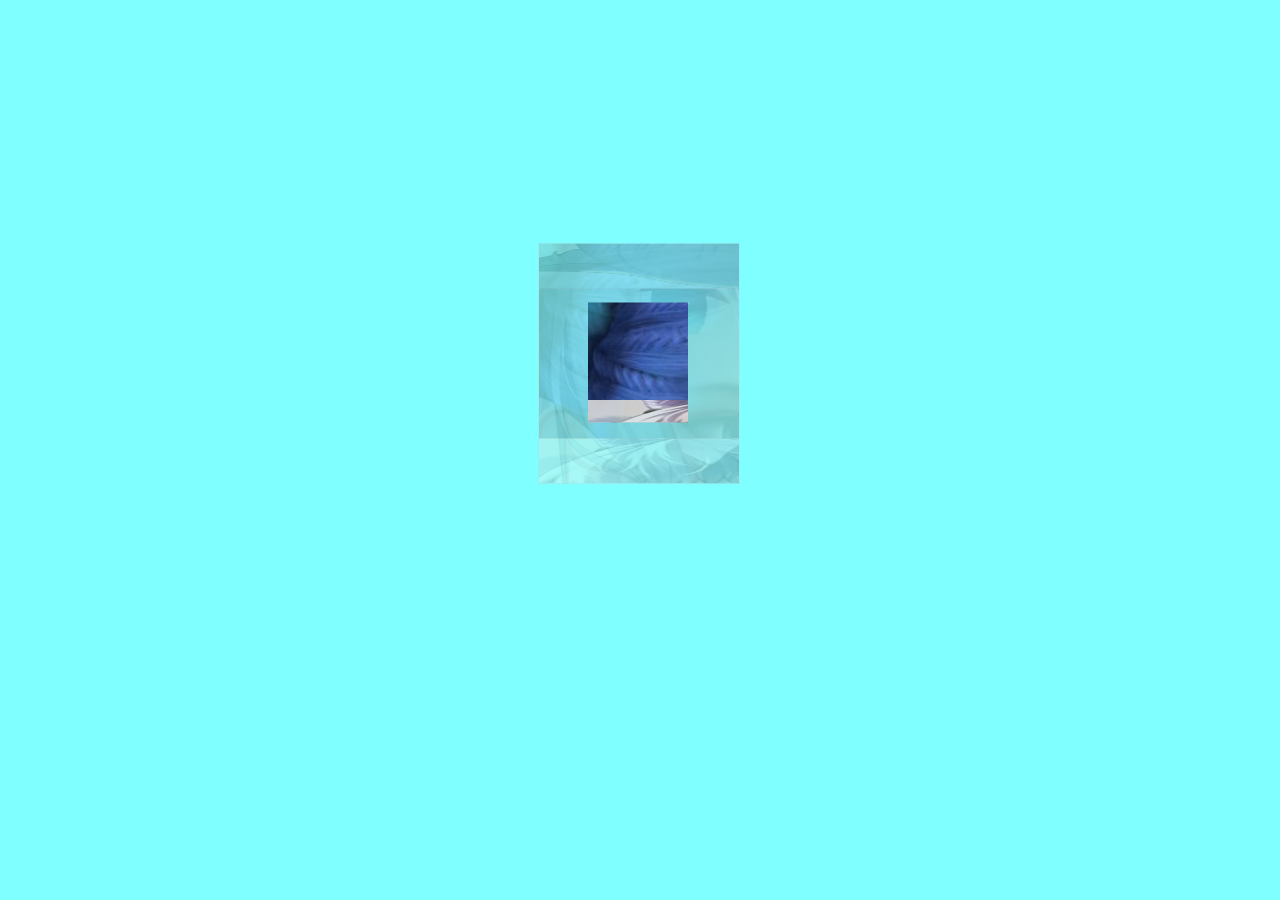
==== tool/3Dalbums/index.html @ 76dac7a1 "添加工具" ====
﻿<!DOCTYPE html>
<html lang="en">
<head>
    <meta charset="UTF-8">
    <title>3D相册</title>
    <link type="text/css" href="style.css" rel="stylesheet" />
</head>
<body style="background-color:rgba(0 ,255 ,255,0.5)">
    <div class="box">
        <ul class="minbox">
            <li></li>
            <li></li>
            <li></li>
            <li></li>
            <li></li>
            <li></li>
        </ul>
        <ol class="maxbox">
            <li></li>
            <li></li>
            <li></li>
            <li></li>
            <li></li>
            <li></li>
        </ol>
    </div>
</body>
</html>
---- tool/3Dalbums/style.css ----
﻿@charset "utf-8";

* {
    margin: 0;
    padding: 0;
}

body {
    max-width: 100%;
    min-width: 100%;
    height: 100%;
    background-size: cover;
    background-repeat: no-repeat;
    background-attachment: fixed;
    background-size: 100% 100%;
    position: absolute;
    margin-left: auto;
    margin-right: auto;
}

li {
    list-style: none;
}

.box {
    width: 200px;
    height: 200px;
    background-size: cover;
    background-repeat: no-repeat;
    background-attachment: fixed;
    background-size: 100% 100%;
    position: absolute;
    margin-left: 42%;
    margin-top: 22%;
    -webkit-transform-style: preserve-3d;
    -webkit-transform: rotateX(13deg);
    -webkit-animation: move 5s linear infinite;
}

.minbox {
    width: 100px;
    height: 100px;
    position: absolute;
    left: 50px;
    top: 30px;
    -webkit-transform-style: preserve-3d;
}

    .minbox li {
        width: 100px;
        height: 100px;
        position: absolute;
        left: 0;
        top: 0;
    }

        .minbox li:nth-child(1) {
            background: url(img/1.jpg) no-repeat 0 0;
            -webkit-transform: translateZ(50px);
        }

        .minbox li:nth-child(2) {
            background: url(img/2.jpg) no-repeat 0 0;
            -webkit-transform: rotateX(180deg) translateZ(50px);
        }

        .minbox li:nth-child(3) {
            background: url(img/3.jpg) no-repeat 0 0;
            -webkit-transform: rotateX(-90deg) translateZ(50px);
        }

        .minbox li:nth-child(4) {
            background: url(img/4.jpg) no-repeat 0 0;
            -webkit-transform: rotateX(90deg) translateZ(50px);
        }

        .minbox li:nth-child(5) {
            background: url(img/5.jpg) no-repeat 0 0;
            -webkit-transform: rotateY(-90deg) translateZ(50px);
        }

        .minbox li:nth-child(6) {
            background: url(img/6.jpg) no-repeat 0 0;
            -webkit-transform: rotateY(90deg) translateZ(50px);
        }

.maxbox li:nth-child(1) {
    background: url(img/1.jpg) no-repeat 0 0;
    -webkit-transform: translateZ(50px);
}

.maxbox li:nth-child(2) {
    background: url(img/2.jpg) no-repeat 0 0;
    -webkit-transform: translateZ(50px);
}

.maxbox li:nth-child(3) {
    background: url(img/3.jpg) no-repeat 0 0;
    -webkit-transform: rotateX(-90deg) translateZ(50px);
}

.maxbox li:nth-child(4) {
    background: url(img/4.jpg) no-repeat 0 0;
    -webkit-transform: rotateX(90deg) translateZ(50px);
}

.maxbox li:nth-child(5) {
    background: url(img/5.jpg) no-repeat 0 0;
    -webkit-transform: rotateY(-90deg) translateZ(50px);
}

.maxbox li:nth-child(6) {
    background: url(img/6.jpg) no-repeat 0 0;
    -webkit-transform: rotateY(90deg) translateZ(50px);
}

.maxbox {
    width: 800px;
    height: 400px;
    position: absolute;
    left: 0;
    top: -20px;
    -webkit-transform-style: preserve-3d;
}

    .maxbox li {
        width: 200px;
        height: 200px;
        background: #fff;
        border: 1px solid #ccc;
        position: absolute;
        left: 0;
        top: 0;
        opacity: 0.2;
        -webkit-transition: all 1s ease;
    }

        .maxbox li:nth-child(1) {
            -webkit-transform: translateZ(100px);
        }

        .maxbox li:nth-child(2) {
            -webkit-transform: rotateX(180deg) translateZ(100px);
        }

        .maxbox li:nth-child(3) {
            -webkit-transform: rotateX(-90deg) translateZ(100px);
        }

        .maxbox li:nth-child(4) {
            -webkit-transform: rotateX(90deg) translateZ(100px);
        }

        .maxbox li:nth-child(5) {
            -webkit-transform: rotateY(-90deg) translateZ(100px);
        }

        .maxbox li:nth-child(6) {
            -webkit-transform: rotateY(90deg) translateZ(100px);
        }

.box:hover ol li:nth-child(1) {
    -webkit-transform: translateZ(300px);
    width: 400px;
    height: 400px;
    opacity: 0.8;
    left: -100px;
    top: -100px;
}

.box:hover ol li:nth-child(2) {
    -webkit-transform: rotateX(180deg) translateZ(300px);
    width: 400px;
    height: 400px;
    opacity: 0.8;
    left: -100px;
    top: -100px;
}

.box:hover ol li:nth-child(3) {
    -webkit-transform: rotateX(-90deg) translateZ(300px);
    width: 400px;
    height: 400px;
    opacity: 0.8;
    left: -100px;
    top: -100px;
}

.box:hover ol li:nth-child(4) {
    -webkit-transform: rotateX(90deg) translateZ(300px);
    width: 400px;
    height: 400px;
    opacity: 0.8;
    left: -100px;
    top: -100px;
}

.box:hover ol li:nth-child(5) {
    -webkit-transform: rotateY(-90deg) translateZ(300px);
    width: 400px;
    height: 400px;
    opacity: 0.8;
    left: -100px;
    top: -100px;
}

.box:hover ol li:nth-child(6) {
    -webkit-transform: rotateY(90deg) translateZ(300px);
    width: 400px;
    height: 400px;
    opacity: 0.8;
    left: -100px;
    top: -100px;
}

@keyframes move {
    0% {
        -webkit-transform: rotateX(13deg) rotateY(0deg);
    }

    100% {
        -webkit-transform: rotateX(13deg) rotateY(360deg);
    }
}
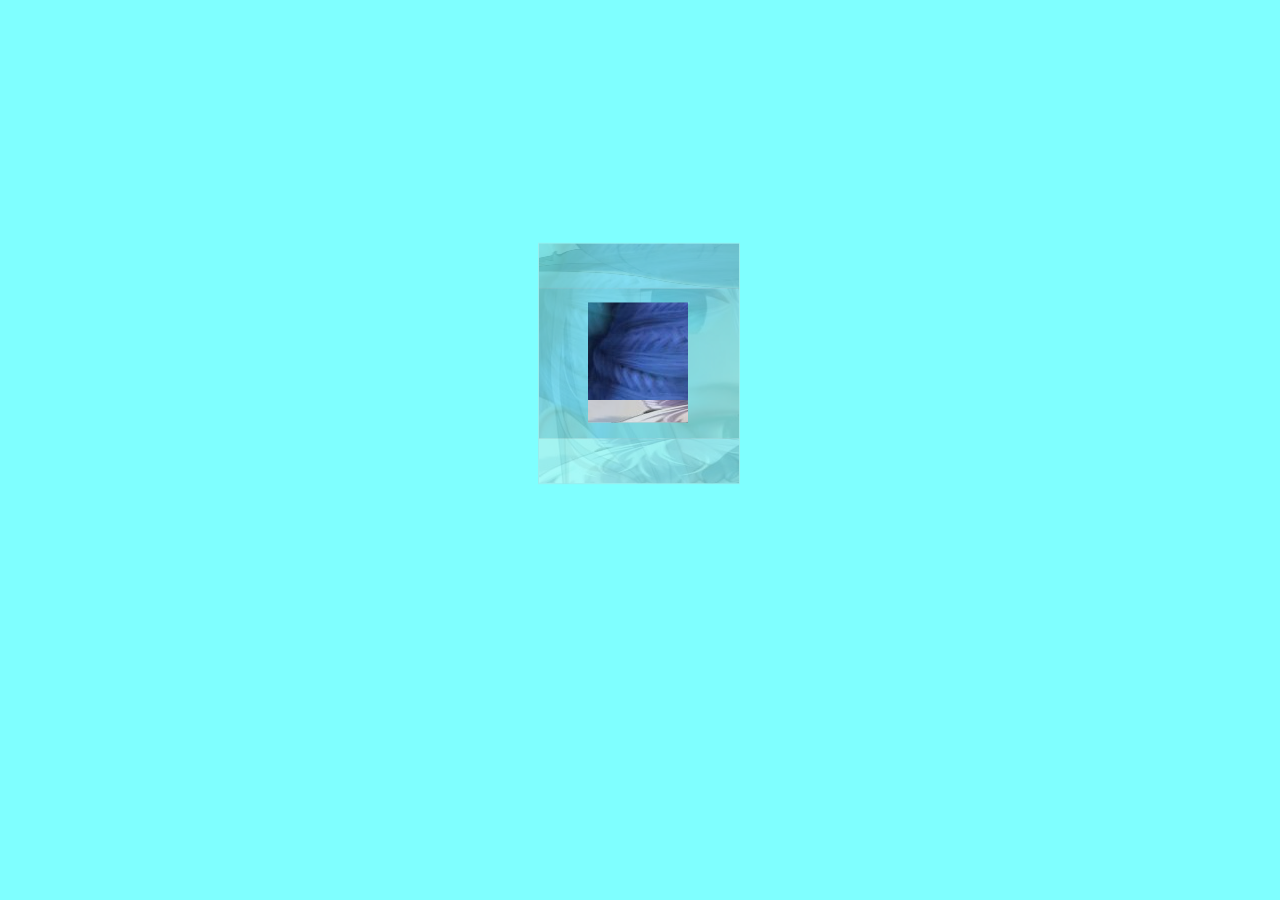
==== commit 6350472d: "所有界面添加icon" ====
--- a/tool/3Dalbums/index.html
+++ b/tool/3Dalbums/index.html
@@ -4,6 +4,7 @@
     <meta charset="UTF-8">
     <title>3D相册</title>
     <link type="text/css" href="style.css" rel="stylesheet" />
+    <link rel="icon" href="/images/icon.ico"/>
 </head>
 <body style="background-color:rgba(0 ,255 ,255,0.5)">
     <div class="box">
